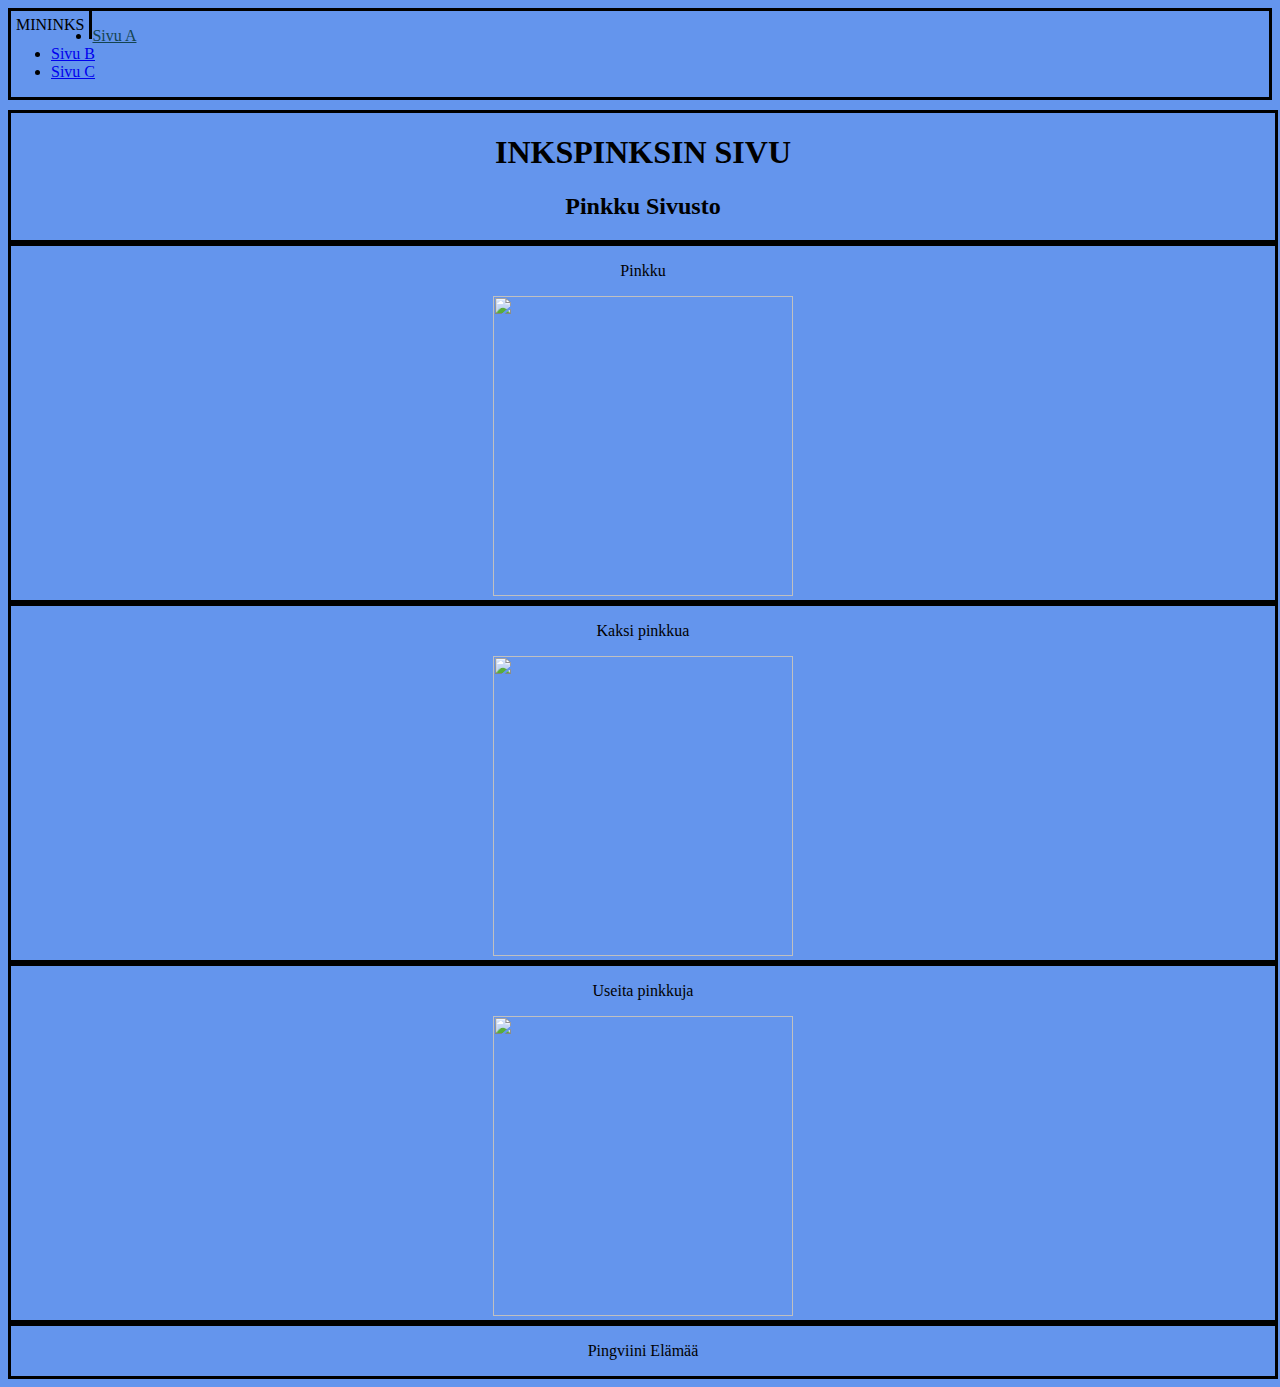
==== index.html @ d3161291 "kokeillaan" ====
<!DOCTYPE html>
<html lang="en">
  <head>
    <title>Nettisivu</title>
    <meta charset="utf-8">
    <meta name="viewport" content="width=device-width, initial-scale=1, shrink-to-fit=no">

    <link rel="stylesheet" href="https://maxcdn.bootstrapcdn.com/bootstrap/4.0.0-beta.2/css/bootstrap.min.css" integrity="sha384-PsH8R72JQ3SOdhVi3uxftmaW6Vc51MKb0q5P2rRUpPvrszuE4W1povHYgTpBfshb" crossorigin="anonymous">
	<link rel="stylesheet" href="style.css">
  </head>
  <body>
	<header class="border">
		<div class="logo">
			<span>MININKS</span>
		</div>
		<ul class="nav">
			<li class="nav-item">
				<a class="nav-link active" href="wframe.html">Sivu A</a>
			</li>
			<li class="nav-item">
				<a class="nav-link" href="secondb.html">Sivu B</a>
			</li>
			<li class="nav-item">
				<a class="nav-link" href="thirdb.html">Sivu C</a>
			</li>
		</ul>
	</header>
	<main>
		<div class="container">
			<div class="row">
				<div class="col">
					<div class="border full-width center">
						<h1>INKSPINKSIN SIVU</h1>
						<h2>Pinkku Sivusto</h2>
					</div>
				</div>
			</div>
			<div class="row">
				<div class="col">
					<div class="border full-width center">
						<p>Pinkku</p>
						<img src="https://www.emmasandmamas.fi/WebRoot/Emmas/Shops/2013123002/58CB/CD51/90D8/67BF/18D6/0A28/1012/42DD/g13309660.jpg"
						width="300px" height="300px">
					</div>
				</div>
				<div class="col">
					<div class="border full-width center">
						<p>Kaksi pinkkua</p>
						<img src="https://wallpaperaccess.com/full/1236171.jpg" width="300px" height="300px">
					</div>
				</div>
				<div class="col">
					<div class="border full-width center">
						<p>Useita pinkkuja</p>
						<img src="https://encrypted-tbn0.gstatic.com/images?q=tbn:ANd9GcTNRRF6BWebGu6Jfwa_3Flq1fCc0Vq2Ir18ZA&usqp=CAU"
						width="300px" height="300px">
					</div>
				</div>
			</div>
		</div>
	</main>
    <footer>
		<div class="border full-width center">
			<p>Pingviini Elämää</p>
		</div>
	</footer>

    <script src="https://code.jquery.com/jquery-3.2.1.slim.min.js" integrity="sha384-KJ3o2DKtIkvYIK3UENzmM7KCkRr/rE9/Qpg6aAZGJwFDMVNA/GpGFF93hXpG5KkN" crossorigin="anonymous"></script>
    <script src="https://cdnjs.cloudflare.com/ajax/libs/popper.js/1.12.3/umd/popper.min.js" integrity="sha384-vFJXuSJphROIrBnz7yo7oB41mKfc8JzQZiCq4NCceLEaO4IHwicKwpJf9c9IpFgh" crossorigin="anonymous"></script>
    <script src="https://maxcdn.bootstrapcdn.com/bootstrap/4.0.0-beta.2/js/bootstrap.min.js" integrity="sha384-alpBpkh1PFOepccYVYDB4do5UnbKysX5WZXm3XxPqe5iKTfUKjNkCk9SaVuEZflJ" crossorigin="anonymous"></script>
  </body>
</html>
---- style.css ----
body{
	background-color: cornflowerblue;
}

.logo {
	float: left;
	padding: 5px;
	border-right: 3px solid black;
}
.border {
	border: 3px solid black;
}
.center {
	text-align: center;
}
header{
	margin-bottom: 10px;
}
.placeholder-img {
	width: 100px;
	height: 100px;
	margin: 0 20px 0 20px;
	background: #d6d6d8;
	border: 3px solid black;
}
.placeholder-img.large {
	width: 100px;
	height: 100px;
}
.center .placeholder-img {
	margin: 0 auto 20px auto;
}
.left {
	float: left;
}
.right {
	float: right;
}
.placeholder-img.right {
	margin-right: 0;
}
.placeholder-img.left {
	margin-left: 0;
}
.full-width {
	width: 100%;
}
.nav-link.active {
	color: rgb(20, 68, 80);
}
section {
	clear: both;
}
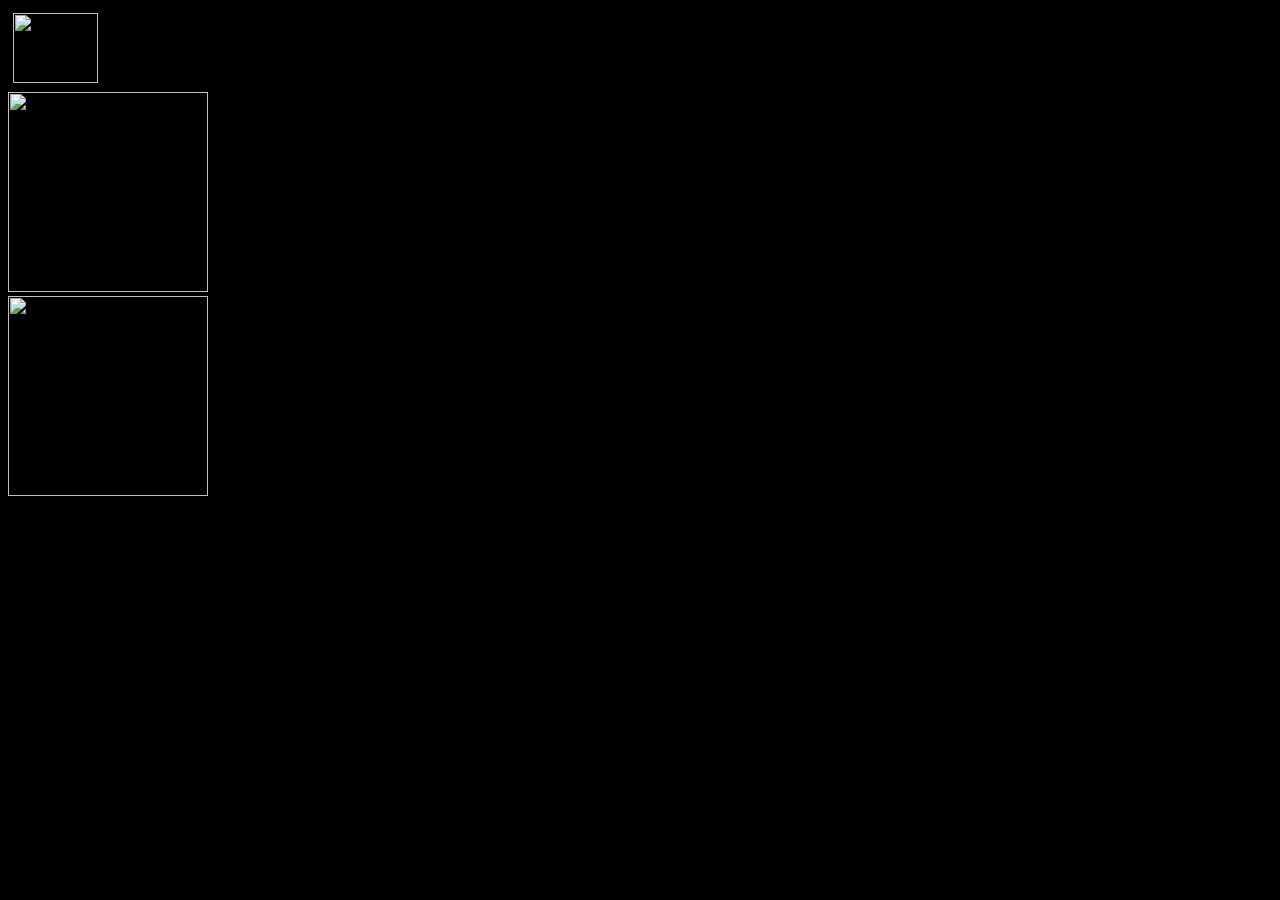
==== commit 193cde78: "kaikenlaista" ====
--- a/index.html
+++ b/index.html
@@ -9,64 +9,21 @@
 	<link rel="stylesheet" href="style.css">
   </head>
   <body>
-	<header class="border">
-		<div class="logo">
-			<span>MININKS</span>
-		</div>
-		<ul class="nav">
-			<li class="nav-item">
-				<a class="nav-link active" href="wframe.html">Sivu A</a>
-			</li>
-			<li class="nav-item">
-				<a class="nav-link" href="secondb.html">Sivu B</a>
-			</li>
-			<li class="nav-item">
-				<a class="nav-link" href="thirdb.html">Sivu C</a>
-			</li>
-		</ul>
-	</header>
-	<main>
-		<div class="container">
-			<div class="row">
-				<div class="col">
-					<div class="border full-width center">
-						<h1>INKSPINKSIN SIVU</h1>
-						<h2>Pinkku Sivusto</h2>
-					</div>
-				</div>
-			</div>
-			<div class="row">
-				<div class="col">
-					<div class="border full-width center">
-						<p>Pinkku</p>
-						<img src="https://www.emmasandmamas.fi/WebRoot/Emmas/Shops/2013123002/58CB/CD51/90D8/67BF/18D6/0A28/1012/42DD/g13309660.jpg"
-						width="300px" height="300px">
-					</div>
-				</div>
-				<div class="col">
-					<div class="border full-width center">
-						<p>Kaksi pinkkua</p>
-						<img src="https://wallpaperaccess.com/full/1236171.jpg" width="300px" height="300px">
-					</div>
-				</div>
-				<div class="col">
-					<div class="border full-width center">
-						<p>Useita pinkkuja</p>
-						<img src="https://encrypted-tbn0.gstatic.com/images?q=tbn:ANd9GcTNRRF6BWebGu6Jfwa_3Flq1fCc0Vq2Ir18ZA&usqp=CAU"
-						width="300px" height="300px">
-					</div>
-				</div>
-			</div>
-		</div>
-	</main>
-    <footer>
-		<div class="border full-width center">
-			<p>Pingviini Elämää</p>
-		</div>
-	</footer>
-
-    <script src="https://code.jquery.com/jquery-3.2.1.slim.min.js" integrity="sha384-KJ3o2DKtIkvYIK3UENzmM7KCkRr/rE9/Qpg6aAZGJwFDMVNA/GpGFF93hXpG5KkN" crossorigin="anonymous"></script>
-    <script src="https://cdnjs.cloudflare.com/ajax/libs/popper.js/1.12.3/umd/popper.min.js" integrity="sha384-vFJXuSJphROIrBnz7yo7oB41mKfc8JzQZiCq4NCceLEaO4IHwicKwpJf9c9IpFgh" crossorigin="anonymous"></script>
-    <script src="https://maxcdn.bootstrapcdn.com/bootstrap/4.0.0-beta.2/js/bootstrap.min.js" integrity="sha384-alpBpkh1PFOepccYVYDB4do5UnbKysX5WZXm3XxPqe5iKTfUKjNkCk9SaVuEZflJ" crossorigin="anonymous"></script>
+	<header class="header">
+			<img src="https://static.vecteezy.com/system/resources/previews/002/132/077/non_2x/golden-crown-logo-sign-free-vector.jpg"
+            width="85px" height="70px" class="center">
+    </header>
+	
+                <div class="kuvat">
+                    <a href="https://inkspinks99.github.io/nettisivu/second.html">
+                    <img src="https://www.emmasandmamas.fi/WebRoot/Emmas/Shops/2013123002/58CB/CD51/90D8/67BF/18D6/0A28/1012/42DD/g13309660.jpg"
+                    width="200px" height="200px">
+                    </a>
+                </div>
+                <div class="kuvat">
+                    <a href="https://inkspinks99.github.io/nettisivu/third.html">
+                    <img src="https://wallpaperaccess.com/full/1236171.jpg" width="200px" height="200px">
+                    </a>
+                </div>
   </body>
 </html>--- a/style.css
+++ b/style.css
@@ -1,53 +1,19 @@
 body{
-	background-color: cornflowerblue;
+	background-color: black;
 }
 
-.logo {
-	float: left;
+.header {
+	float: none;
 	padding: 5px;
-	border-right: 3px solid black;
 }
-.border {
-	border: 3px solid black;
+
+.xcenter {
+    margin-left: 700px;
+    margin-right: 500px;
 }
-.center {
-	text-align: center;
+
+.col {
+    width: 50%;
+    margin: auto;
+    display: block;
 }
-header{
-	margin-bottom: 10px;
-}
-.placeholder-img {
-	width: 100px;
-	height: 100px;
-	margin: 0 20px 0 20px;
-	background: #d6d6d8;
-	border: 3px solid black;
-}
-.placeholder-img.large {
-	width: 100px;
-	height: 100px;
-}
-.center .placeholder-img {
-	margin: 0 auto 20px auto;
-}
-.left {
-	float: left;
-}
-.right {
-	float: right;
-}
-.placeholder-img.right {
-	margin-right: 0;
-}
-.placeholder-img.left {
-	margin-left: 0;
-}
-.full-width {
-	width: 100%;
-}
-.nav-link.active {
-	color: rgb(20, 68, 80);
-}
-section {
-	clear: both;
-}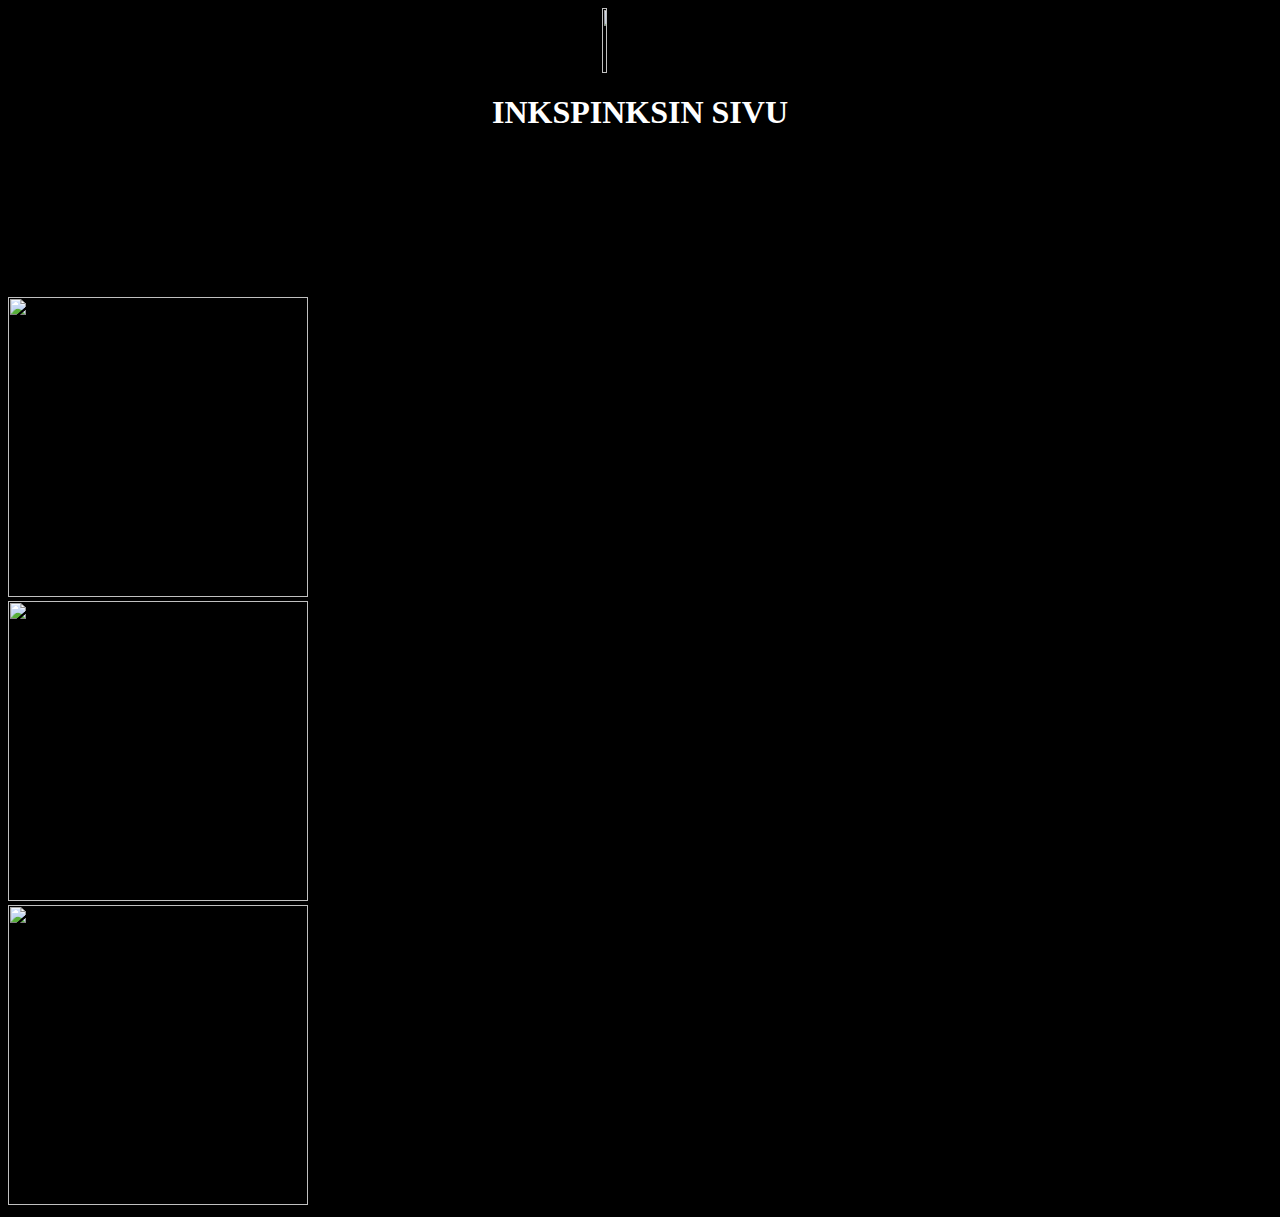
==== commit 1e6efcee: "juu" ====
--- a/index.html
+++ b/index.html
@@ -9,21 +9,62 @@
 	<link rel="stylesheet" href="style.css">
   </head>
   <body>
-	<header class="header">
-			<img src="https://static.vecteezy.com/system/resources/previews/002/132/077/non_2x/golden-crown-logo-sign-free-vector.jpg"
-            width="85px" height="70px" class="center">
-    </header>
-	
-                <div class="kuvat">
-                    <a href="https://inkspinks99.github.io/nettisivu/second.html">
-                    <img src="https://www.emmasandmamas.fi/WebRoot/Emmas/Shops/2013123002/58CB/CD51/90D8/67BF/18D6/0A28/1012/42DD/g13309660.jpg"
-                    width="200px" height="200px">
-                    </a>
-                </div>
-                <div class="kuvat">
-                    <a href="https://inkspinks99.github.io/nettisivu/third.html">
-                    <img src="https://wallpaperaccess.com/full/1236171.jpg" width="200px" height="200px">
-                    </a>
-                </div>
+	<header class="joku">
+		<div class="logo">
+            <img src="https://static.vecteezy.com/system/resources/previews/002/132/077/non_2x/golden-crown-logo-sign-free-vector.jpg"
+            width="85px" height="65px" class="center">
+		</div>
+		
+	</header>
+	<main>
+		<div class="container">
+			<div class="row">
+				<div class="col">
+					<div class="otsikko">
+						<h1>INKSPINKSIN SIVU</h1>
+					</div>
+				</div>
+			</div>
+<br>
+<br>
+<br>
+<br>
+<br>
+<br>
+<br>
+<br>
+			<div class="row">
+				<div class="col">
+					<div class="kuva">
+                        <a href="https://inkspinks99.github.io/nettisivu/second.html">
+						<img src="https://upload.wikimedia.org/wikipedia/commons/thumb/7/70/Solid_white.svg/2048px-Solid_white.svg.png"
+						width="300px" height="300px">
+                        </a>
+					</div>
+				</div>
+				<div class="col">
+					<div class="kuva">
+                        <a href="https://inkspinks99.github.io/nettisivu/third.html">
+						<img src="https://www.doughtysonline.co.uk/var/images/product/400.876/dress-lining051.jpg" width="300px" height="300px">
+                        </a>
+					</div>
+				</div>
+				<div class="col">
+					<div class="kuva">
+                        <a href="https://inkspinks99.github.io/nettisivu/fourth.html">
+						<img src="https://htmlcolorcodes.com/assets/images/colors/dark-purple-color-solid-background-1920x1080.png"
+						width="300px" height="300px">
+                        </a>
+					</div>
+				</div>
+			</div>
+            </div>
+        </div>
+
+	</main>
+    <footer>
+		<div class="loppu">
+
+		</div>
   </body>
 </html>--- a/style.css
+++ b/style.css
@@ -1,19 +1,15 @@
-body{
-	background-color: black;
+body    {
+	background-color: rgb(0, 0, 0);
 }
 
-.header {
-	float: none;
-	padding: 5px;
+.otsikko    {
+    text-align: center;
+    color: white;
 }
 
-.xcenter {
-    margin-left: 700px;
-    margin-right: 500px;
-}
-
-.col {
-    width: 50%;
-    margin: auto;
+.center   {
     display: block;
-}
+  margin-left: auto;
+  margin-right: auto;
+  width: 6%;
+}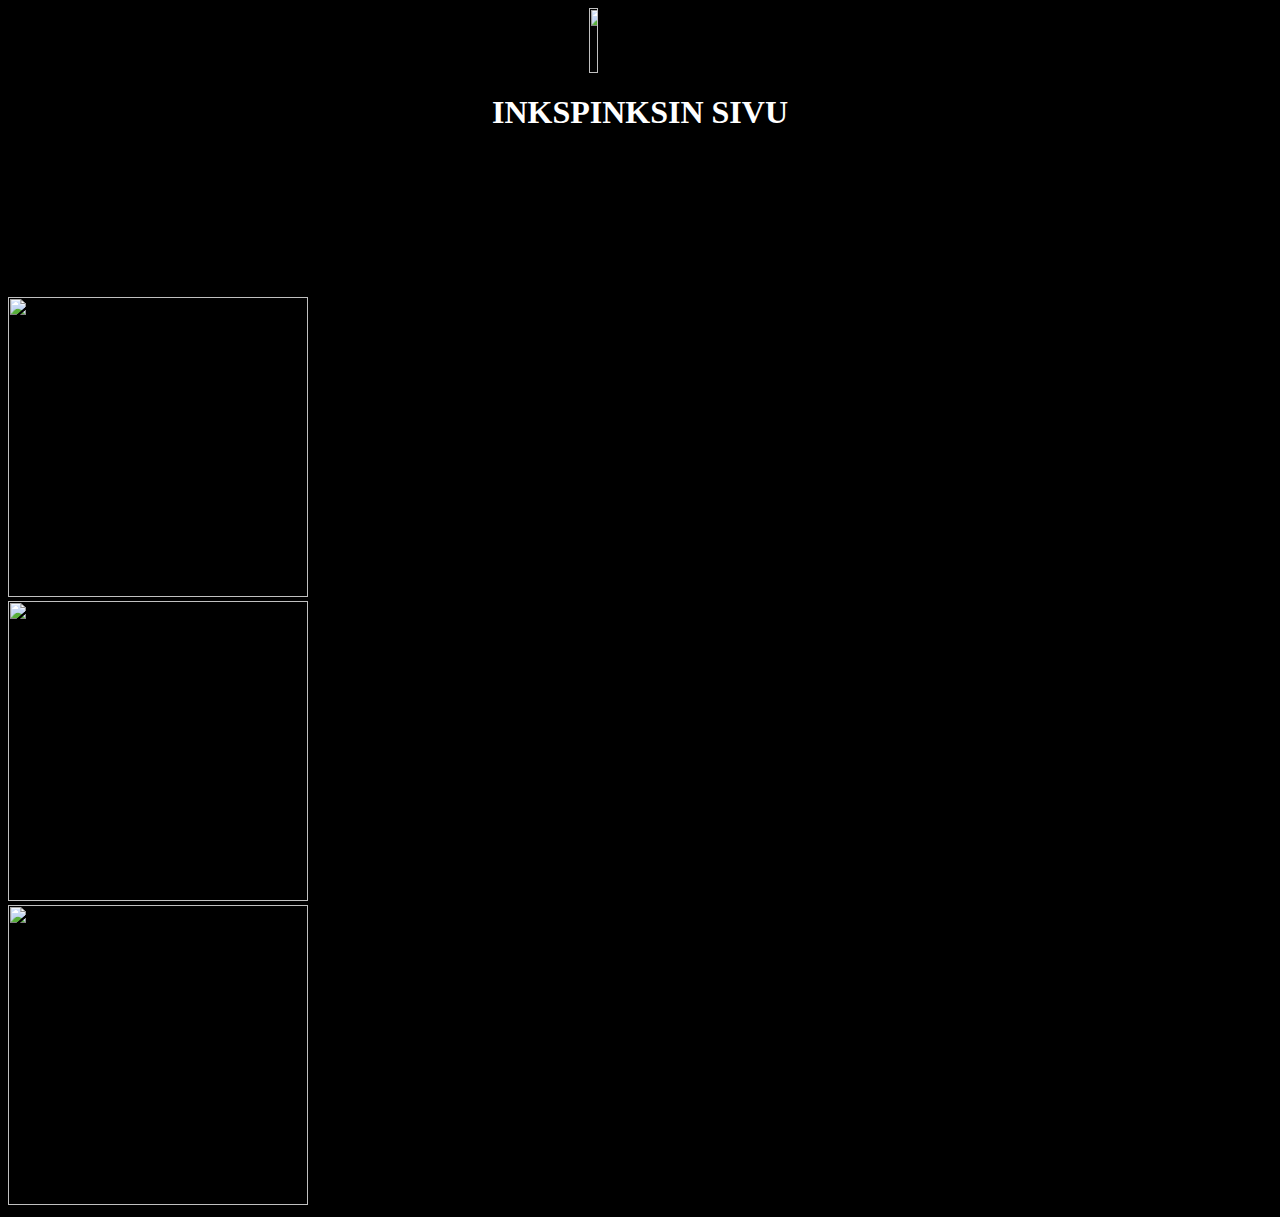
==== commit 0fe25e31: "meow" ====
--- a/index.html
+++ b/index.html
@@ -37,9 +37,11 @@
 				<div class="col">
 					<div class="kuva">
                         <a href="https://inkspinks99.github.io/nettisivu/second.html">
+							<div class="bg-image hover-zoom">
 						<img src="https://upload.wikimedia.org/wikipedia/commons/thumb/7/70/Solid_white.svg/2048px-Solid_white.svg.png"
 						width="300px" height="300px">
                         </a>
+						</div>
 					</div>
 				</div>
 				<div class="col">
--- a/style.css
+++ b/style.css
@@ -11,5 +11,5 @@
     display: block;
   margin-left: auto;
   margin-right: auto;
-  width: 6%;
+  width: 8%;
 }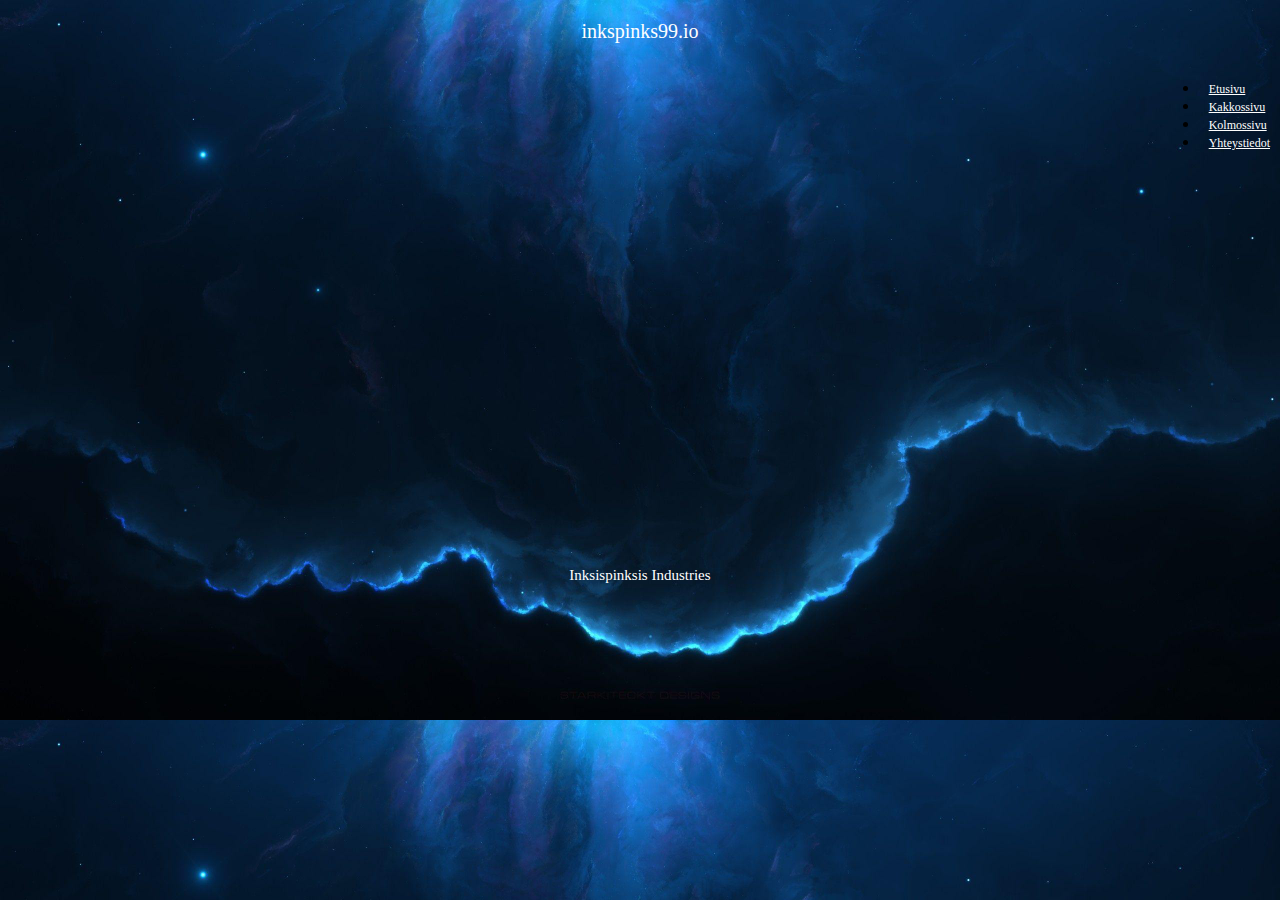
==== commit 0b10ec90: "ahertelua" ====
--- a/index.html
+++ b/index.html
@@ -2,6 +2,7 @@
 <html lang="en">
   <head>
     <title>Nettisivu</title>
+	<link rel="shortcut icon" href="favicon.ico">
     <meta charset="utf-8">
     <meta name="viewport" content="width=device-width, initial-scale=1, shrink-to-fit=no">
 
@@ -9,22 +10,37 @@
 	<link rel="stylesheet" href="style.css">
   </head>
   <body>
-	<header class="joku">
-		<div class="logo">
-            <img src="https://static.vecteezy.com/system/resources/previews/002/132/077/non_2x/golden-crown-logo-sign-free-vector.jpg"
-            width="85px" height="65px" class="center">
-		</div>
-		
+	<header class="header">
+		<p>inkspinks99.io</p>
 	</header>
-	<main>
-		<div class="container">
-			<div class="row">
-				<div class="col">
-					<div class="otsikko">
-						<h1>INKSPINKSIN SIVU</h1>
-					</div>
-				</div>
-			</div>
+	<ul class="nav">
+		<li class="nav-item">
+			<a class="nav-link active" href="index.html">Etusivu</a>
+	</nav>
+		</li>
+	<li class="nav-item">
+			<a class="nav-link active" href="second.html">Kakkossivu</a>
+		</li>
+	<li class="nav-item">
+			<a class="nav-link" href="third.html">Kolmossivu</a>
+	</li>
+	<li class="nav-item">
+		<a class="nav-link" href="fourth.html">Yhteystiedot</a>
+	</li>
+	</ul>
+<br>
+<br>
+<br>
+<br>
+<br>
+	<div class="pic-ctn">
+		<img src="miau.jpg"  style="width: 800px; height: 450px; ">
+		<img src="jassukissa.jpg"  style="width: 800px; height: 450px;">
+		<img src="räkä.jpg" alt=""  style="width: 800px; height: 450px;">
+		<img src="1169790.jpg" alt=""  style="width: 800px; height: 450px;">
+		<img src="1169791.jpg" alt=""  style="width: 800px; height: 450px;">
+	  </div>
+
 <br>
 <br>
 <br>
@@ -33,40 +49,22 @@
 <br>
 <br>
 <br>
-			<div class="row">
-				<div class="col">
-					<div class="kuva">
-                        <a href="https://inkspinks99.github.io/nettisivu/second.html">
-							<div class="bg-image hover-zoom">
-						<img src="https://upload.wikimedia.org/wikipedia/commons/thumb/7/70/Solid_white.svg/2048px-Solid_white.svg.png"
-						width="300px" height="300px">
-                        </a>
-						</div>
-					</div>
-				</div>
-				<div class="col">
-					<div class="kuva">
-                        <a href="https://inkspinks99.github.io/nettisivu/third.html">
-						<img src="https://www.doughtysonline.co.uk/var/images/product/400.876/dress-lining051.jpg" width="300px" height="300px">
-                        </a>
-					</div>
-				</div>
-				<div class="col">
-					<div class="kuva">
-                        <a href="https://inkspinks99.github.io/nettisivu/fourth.html">
-						<img src="https://htmlcolorcodes.com/assets/images/colors/dark-purple-color-solid-background-1920x1080.png"
-						width="300px" height="300px">
-                        </a>
-					</div>
-				</div>
-			</div>
-            </div>
-        </div>
-
-	</main>
+<br>
+<br>
+<br>
+<br>
+<br>
+<br>
+<br>
+<br>
+<br>
+<br>
+<br>
+<br>
+<br>
+<br>
     <footer>
-		<div class="loppu">
-
-		</div>
+		<p>Inksispinksis Industries</p>
+	</footer>
   </body>
 </html>--- a/style.css
+++ b/style.css
@@ -1,15 +1,104 @@
 body    {
-	background-color: rgb(0, 0, 0);
+	background-image: url('wp3272404.jpg');
+  background-size: 100%;
 }
 
-.otsikko    {
+.header    {
+  text-align: center;
+  margin: auto;
+  color: white;
+  font-size: 20px;
+  font-weight: 500;
+}
+
+.nav  {
+  float: right;
+}
+
+a   {
+    background-color: transparent;
+    font-size: 12px;
+    padding: 10px;
+    width: 100px;
+    height: 40px;
     text-align: center;
     color: white;
+    border-radius: 20px;
+    font-weight: 500;
 }
 
-.center   {
-    display: block;
-  margin-left: auto;
-  margin-right: auto;
-  width: 8%;
+a:hover   {
+  background-color: lightblue ;
+  color: white;
+
+}
+
+html, body {
+  margin: 0;
+  padding: 0;
+}
+
+.pic-ctn {
+  width: 50vw;
+  height: 20px;
+}
+
+@keyframes display {
+  0% {
+    transform: translateX(5px);
+    opacity: 0;
+  }
+  10% {
+    transform: translateX(0);
+    opacity: 1;
+  }
+  20% {
+    transform: translateX(0);
+    opacity: 1;
+  }
+  30% {
+    transform: translateX(-25px);
+    opacity: 0;
+  }
+  100% {
+    transform: translateX(-25px);
+    opacity: 0;
+  }
+}
+
+.pic-ctn {
+  position: relative;
+  width: 100vw;
+  height: 1px;
+}
+
+.pic-ctn > img {
+  position: absolute;
+  top: 0;
+  left: calc(27% - 50px);
+  opacity: 0;
+  animation: display 10s infinite;
+}
+
+img:nth-child(2) {
+  animation-delay: 2s;
+}
+img:nth-child(3) {
+  animation-delay: 4s;
+}
+img:nth-child(4) {
+  animation-delay: 6s;
+}
+img:nth-child(5) {
+  animation-delay: 8s;
+}
+
+footer  {
+  background-color: transparent;
+  text-align: center;
+  color: white;
+  font-size: 15px;
+  padding: 2px;
+  font-weight: 500;
+
 }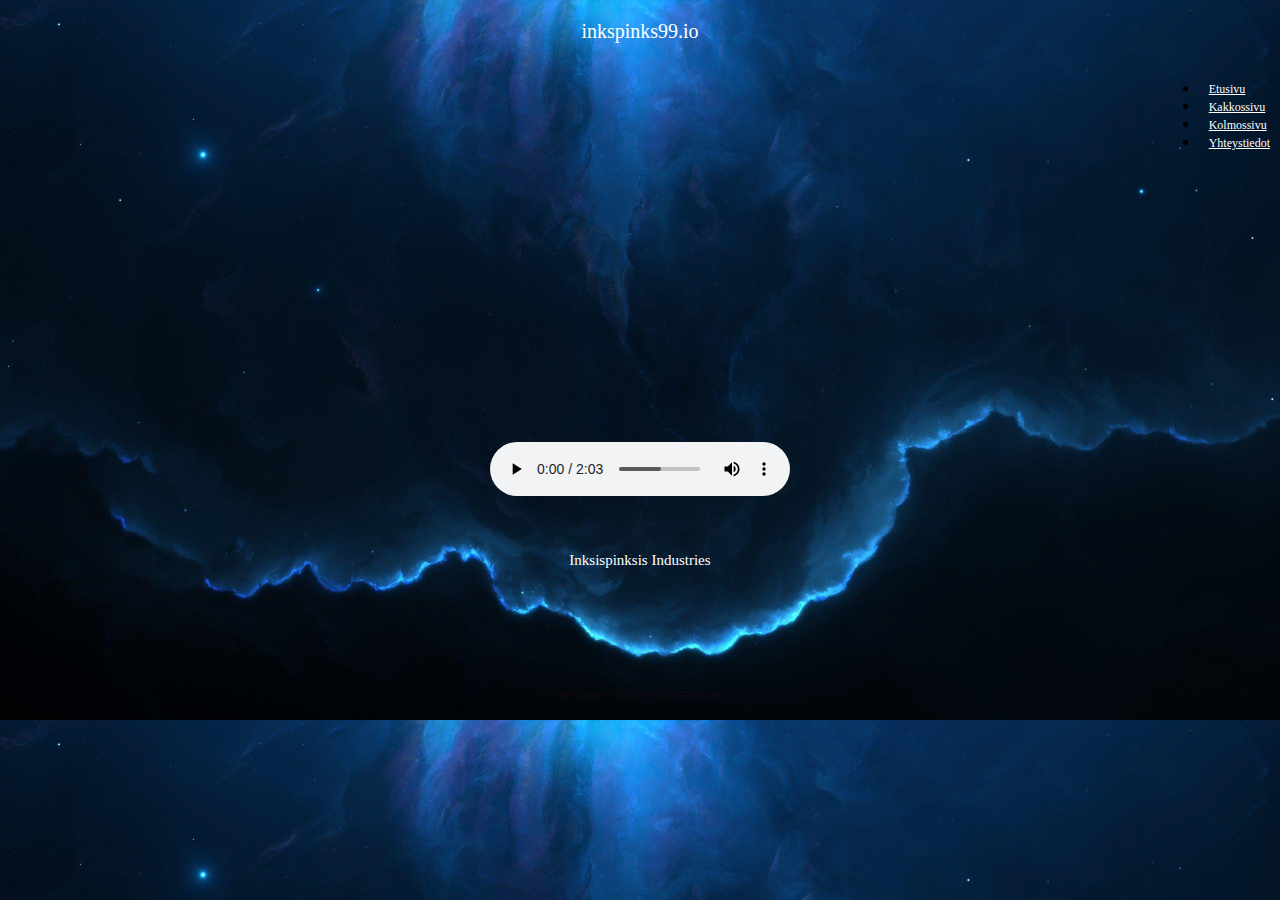
==== commit 0b04e046: "mau" ====
--- a/index.html
+++ b/index.html
@@ -1,7 +1,7 @@
 <!DOCTYPE html>
 <html lang="en">
   <head>
-    <title>Nettisivu</title>
+    <title>Wonderland</title>
 	<link rel="shortcut icon" href="favicon.ico">
     <meta charset="utf-8">
     <meta name="viewport" content="width=device-width, initial-scale=1, shrink-to-fit=no">
@@ -13,10 +13,11 @@
 	<header class="header">
 		<p>inkspinks99.io</p>
 	</header>
+
+	<nav class="navbar navbar-expand-sm justify-content-center">
 	<ul class="nav">
 		<li class="nav-item">
 			<a class="nav-link active" href="index.html">Etusivu</a>
-	</nav>
 		</li>
 	<li class="nav-item">
 			<a class="nav-link active" href="second.html">Kakkossivu</a>
@@ -28,10 +29,7 @@
 		<a class="nav-link" href="fourth.html">Yhteystiedot</a>
 	</li>
 	</ul>
-<br>
-<br>
-<br>
-<br>
+	</nav>
 <br>
 	<div class="pic-ctn">
 		<img src="miau.jpg"  style="width: 800px; height: 450px; ">
@@ -39,8 +37,7 @@
 		<img src="räkä.jpg" alt=""  style="width: 800px; height: 450px;">
 		<img src="1169790.jpg" alt=""  style="width: 800px; height: 450px;">
 		<img src="1169791.jpg" alt=""  style="width: 800px; height: 450px;">
-	  </div>
-
+	</div>
 <br>
 <br>
 <br>
@@ -61,6 +58,11 @@
 <br>
 <br>
 <br>
+
+<div align="center">
+<audio id="player" autoplay controls><source src="The Avengers.mp3" type="audio/mp3"></audio>
+</div>
+
 <br>
 <br>
     <footer>
--- a/style.css
+++ b/style.css
@@ -93,12 +93,13 @@
   animation-delay: 8s;
 }
 
+
 footer  {
   background-color: transparent;
   text-align: center;
   color: white;
   font-size: 15px;
-  padding: 2px;
+  padding: 1px;
   font-weight: 500;
 
 }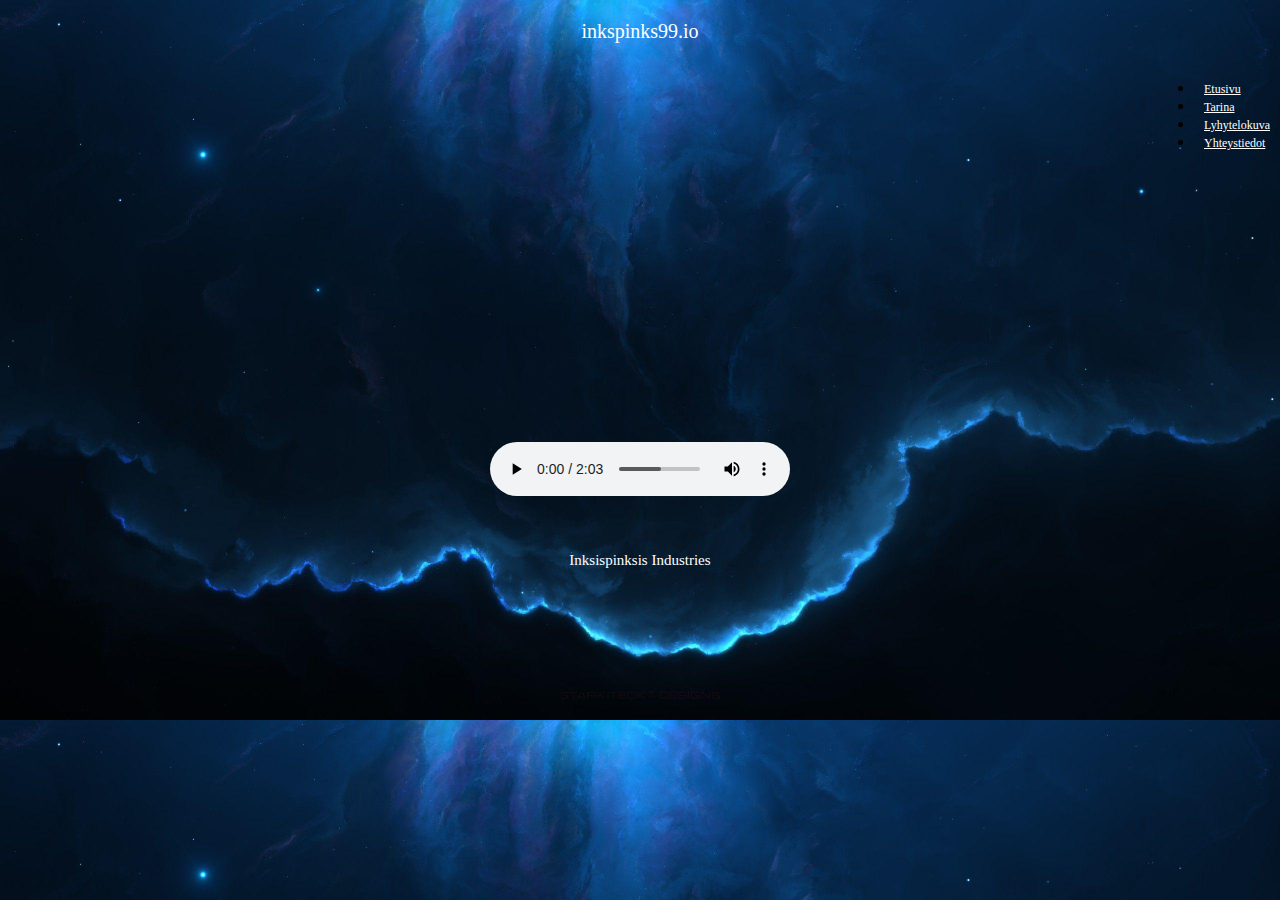
==== commit 67536cbf: "valmis" ====
--- a/index.html
+++ b/index.html
@@ -8,6 +8,7 @@
 
     <link rel="stylesheet" href="https://maxcdn.bootstrapcdn.com/bootstrap/4.0.0-beta.2/css/bootstrap.min.css" integrity="sha384-PsH8R72JQ3SOdhVi3uxftmaW6Vc51MKb0q5P2rRUpPvrszuE4W1povHYgTpBfshb" crossorigin="anonymous">
 	<link rel="stylesheet" href="style.css">
+	<link rel="stylesheet" href="style.js">
   </head>
   <body>
 	<header class="header">
@@ -20,10 +21,10 @@
 			<a class="nav-link active" href="index.html">Etusivu</a>
 		</li>
 	<li class="nav-item">
-			<a class="nav-link active" href="second.html">Kakkossivu</a>
+			<a class="nav-link active" href="second.html">Tarina</a>
 		</li>
 	<li class="nav-item">
-			<a class="nav-link" href="third.html">Kolmossivu</a>
+			<a class="nav-link" href="third.html">Lyhytelokuva</a>
 	</li>
 	<li class="nav-item">
 		<a class="nav-link" href="fourth.html">Yhteystiedot</a>
--- a/style.css
+++ b/style.css
@@ -16,15 +16,15 @@
 }
 
 a   {
-    background-color: transparent;
-    font-size: 12px;
-    padding: 10px;
-    width: 100px;
-    height: 40px;
-    text-align: center;
-    color: white;
-    border-radius: 20px;
-    font-weight: 500;
+  background-color: transparent;
+  font-size: 12px;
+  padding: 10px;
+  width: 100px;
+  height: 40px;
+  text-align: center;
+  color: white;
+  border-radius: 20px;
+  font-weight: 500;
 }
 
 a:hover   {
@@ -93,7 +93,6 @@
   animation-delay: 8s;
 }
 
-
 footer  {
   background-color: transparent;
   text-align: center;
@@ -101,5 +100,4 @@
   font-size: 15px;
   padding: 1px;
   font-weight: 500;
-
 }